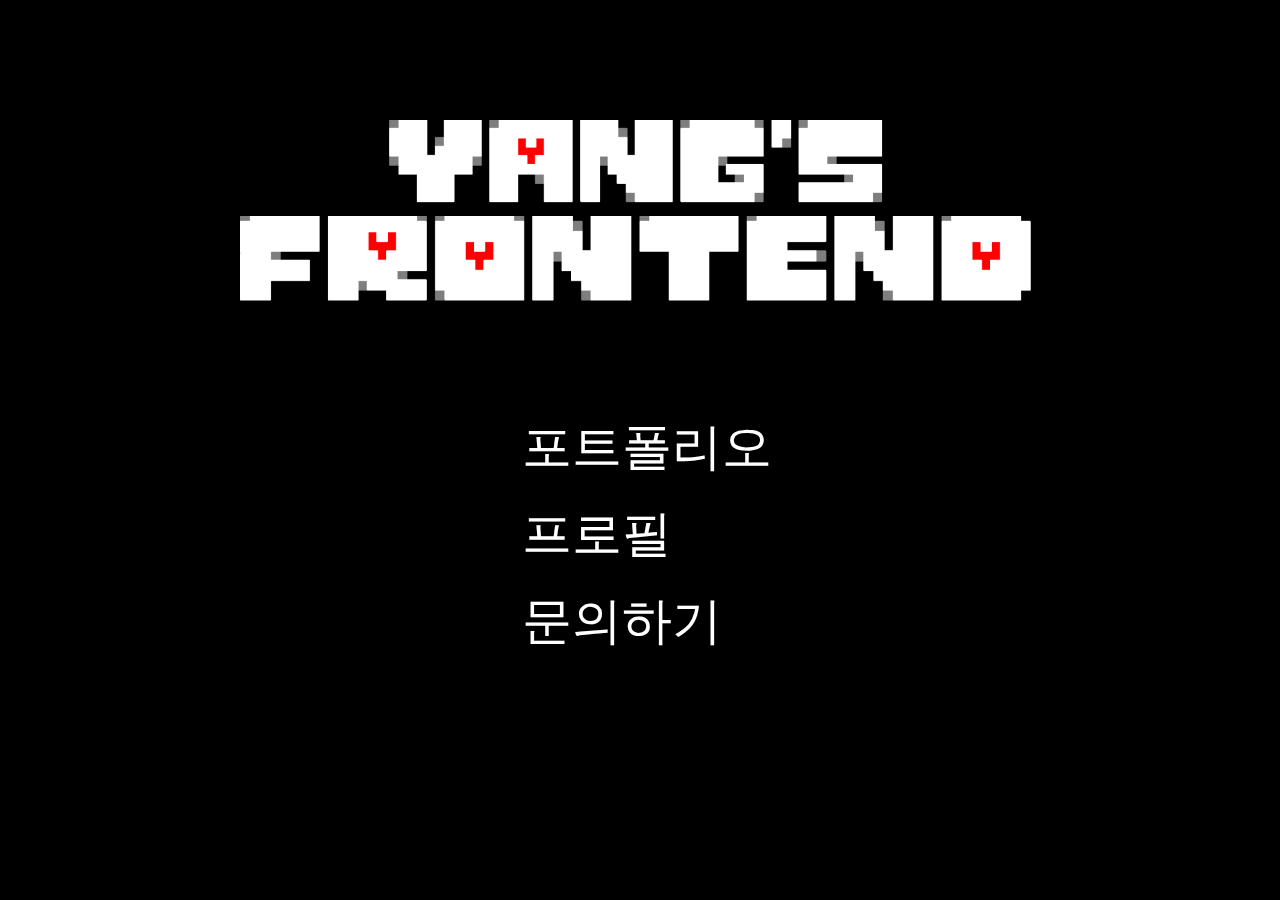
==== start.html @ f7777148 "Add files via upload" ====
<!DOCTYPE html>
<html lang="ko">
<head>
   <meta charset="UTF-8">
   <meta name="viewport" content="width=device-width, initial-scale=1.0">
   <link rel="shortcut icon" href="img/heart.png" type="image/x-icon">
   <link rel="stylesheet" href="css/style.css">
   <link rel="stylesheet" href="https://cdnjs.cloudflare.com/ajax/libs/font-awesome/6.5.1/css/all.min.css" integrity="sha512-DTOQO9RWCH3ppGqcWaEA1BIZOC6xxalwEsw9c2QQeAIftl+Vegovlnee1c9QX4TctnWMn13TZye+giMm8e2LwA==" crossorigin="anonymous" referrerpolicy="no-referrer" />
   <title>Home</title>

</head>
<body class="start_body">
   <div id="popup1" class="overlay">
      <div class="popup">
         <p>작성하기</p>
         <a class="close" href="#">&times;</a>
         <div class="content">
            <p>이름</p>
            <input type="text" placeholder="이름을 입력해주세요..">
            <p>연락처</p>
            <input type="text" placeholder="이메일, 전화번호..">
            <p>내용</p>
            <input type="text" class="par" placeholder="">
            <a href="#" class="submit">
               <p class="button">제출하기</p>
            </a>

         </div>
      </div>
   </div>
   <img src="/img/ttt.png" alt="title" class="title">
   <div class="menu_wrap">
      <ul class="menu">
         <a href="port.html"><li><i class="fa-solid fa-caret-right"></i>&nbsp포트폴리오</li></a>
         <a href="profile.html"><li><i class="fa-solid fa-caret-right"></i>&nbsp프로필</li></a>
         <a href="#popup1"><li><i class="fa-solid fa-caret-right"></i>&nbsp문의하기</li></a>
      </ul>
   </div>
</body>
</html>
---- css/style.css ----
@font-face {
  font-family: "DeterminationMonoK2";
  src: url("../font/DeterminationMonoK2.woff2") format("woff2"), url("../font/DeterminationMonoK2.woff") format("woff");
  font-weight: 500;
  font-style: normal;
  font-display: swap;
}
@font-face {
  font-family: "DeterminationSansK2";
  src: url("../font/DeterminationSansK2.woff2") format("woff2"), url("../font/DeterminationSansK2.woff") format("woff");
  font-weight: 500;
  font-style: normal;
  font-display: swap;
}
@font-face {
  font-family: "gamtan";
  src: url("../font/GamtanRoadBatangBoldTTF.woff2") format("woff2"), url("../font/GamtanRoadBatangBoldTTF.woff") format("woff");
  font-weight: normal;
  font-style: normal;
}
* {
  margin: 0;
  padding: 0;
  box-sizing: border-box;
}

html {
  font-size: 62.5%;
}

body {
  font-family: "DeterminationMonoK2", "DeterminationSansK2", sans-serif;
}
body .overlay {
  position: fixed;
  top: 0;
  bottom: 0;
  left: 0;
  right: 0;
  background: rgba(0, 0, 0, 0.7);
  transition: opacity 500ms;
  visibility: hidden;
  opacity: 0;
}
body .overlay:target {
  visibility: visible;
  opacity: 1;
}
body .popup {
  border: 7px solid #fff;
  margin: 5rem auto;
  padding: 3rem;
  background: #000;
  width: 30%;
  position: relative;
  transition: all 5s ease-in-out;
}
body .popup p {
  margin-top: 0;
  color: #fff;
}
body .popup p:first-child {
  font-size: 5rem;
}
body .popup .close {
  position: absolute;
  top: 1rem;
  right: 3rem;
  transition: all 200ms;
  font-size: 3.5rem;
  font-weight: bold;
  text-decoration: none;
  color: #fff;
}
body .popup .close:hover {
  color: #fff500;
}
body .popup .content {
  margin-top: 2rem;
  max-height: 30%;
  overflow: auto;
}
body .popup .content p {
  margin-top: 2rem;
  font-size: 3rem;
}
body .popup .content input {
  width: 100%;
  font-size: 2rem;
  margin-top: 2rem;
  color: #fff;
  background: transparent;
  border: none;
  border-bottom: 3px solid #fff;
}
body .popup .content input:focus {
  border-bottom: 3px solid #fff500;
}
body .popup .content .par {
  height: 20rem;
}
body .popup .content .submit {
  text-align: center;
  font-size: 4rem;
}
body .popup .content .submit p:hover {
  color: #fff500;
}

a {
  text-decoration: none;
  color: inherit;
}

li {
  list-style: none;
}

img {
  max-width: 100%;
}

/* The typing effect */
@keyframes typing {
  from {
    width: 0;
  }
  to {
    width: 100%;
  }
}
html {
  background: #000;
}
html body {
  color: #fff;
}
html body .main {
  float: right;
  margin-right: 1rem;
  margin-bottom: 1rem;
  margin-top: 9rem;
}
html body .ref {
  float: right;
  margin-top: 9rem;
}
html body .intro-swiper-container {
  width: 60rem;
  height: 33.3rem;
  margin: 0 auto;
}
html body .intro-swiper-container .swiper-wrapper {
  width: 60rem;
  height: 33.3rem;
  margin: 11.5rem auto;
}
html body .intro-swiper-container .swiper-wrapper .scene-1 {
  background: url("../img/story1.png") no-repeat;
  background-size: cover;
}
html body .intro-swiper-container .swiper-wrapper .scene-1 .script {
  margin-top: 35rem;
  letter-spacing: 0.25rem;
  line-height: 5rem;
  font-size: 4rem;
}
html body .intro-swiper-container .swiper-wrapper .scene-1 .script .type {
  color: rgba(0, 0, 0, 0);
  background: linear-gradient(-90deg, #fff 5px, rgba(0, 0, 0, 0) 0) 10px 0, linear-gradient(#fff 0 0) 0 0;
  background-size: calc(var(--n) * 1ch) 200%;
  -webkit-background-clip: padding-box, text;
  background-clip: padding-box, text;
  background-repeat: no-repeat;
  animation: b 0.7s infinite steps(1), t calc(var(--n) * 0.055s) steps(var(--n)) forwards;
}
@keyframes t {
  from {
    background-size: 0 200%;
  }
}
@keyframes b {
  50% {
    background-position: 0 -100%, 0 0;
  }
}
html body .intro-swiper-container .swiper-wrapper .scene-2 {
  background: url("../img/story2.png") no-repeat;
  background-size: cover;
}
html body .intro-swiper-container .swiper-wrapper .scene-2 .script {
  margin-top: 35rem;
  letter-spacing: 0.25rem;
  line-height: 5rem;
  font-size: 4rem;
}
html body .intro-swiper-container .swiper-wrapper .scene-2 .script .type {
  color: rgba(0, 0, 0, 0);
  background: linear-gradient(-90deg, #fff 5px, rgba(0, 0, 0, 0) 0) 10px 0, linear-gradient(#fff 0 0) 0 0;
  background-size: calc(var(--n) * 1ch) 200%;
  -webkit-background-clip: padding-box, text;
  background-clip: padding-box, text;
  background-repeat: no-repeat;
  animation: b 0.7s infinite steps(1), t calc(var(--n) * 0.058s) steps(var(--n)) forwards;
  animation-delay: 4.7s;
}
@keyframes t {
  from {
    background-size: 0 200%;
  }
}
@keyframes b {
  50% {
    background-position: 0 -100%, 0 0;
  }
}
html body .intro-swiper-container .swiper-wrapper .scene-3 {
  background: url("../img/story3.png") no-repeat;
  background-size: cover;
}
html body .intro-swiper-container .swiper-wrapper .scene-3 .script {
  margin-top: 35rem;
  letter-spacing: 0.25rem;
  line-height: 5rem;
  font-size: 4rem;
}
html body .intro-swiper-container .swiper-wrapper .scene-3 .script .type {
  color: rgba(0, 0, 0, 0);
  background: linear-gradient(-90deg, #fff 5px, rgba(0, 0, 0, 0) 0) 10px 0, linear-gradient(#fff 0 0) 0 0;
  background-size: calc(var(--n) * 1ch) 200%;
  -webkit-background-clip: padding-box, text;
  background-clip: padding-box, text;
  background-repeat: no-repeat;
  animation: b 0.7s infinite steps(1), t calc(var(--n) * 0.065s) steps(var(--n)) forwards;
  animation-delay: 9.4s;
}
@keyframes t {
  from {
    background-size: 0 200%;
  }
}
@keyframes b {
  50% {
    background-position: 0 -100%, 0 0;
  }
}
html body .intro-swiper-container .swiper-wrapper .scene-4 {
  background: url("../img/story4.jpg") no-repeat;
  background-size: cover;
}
html body .intro-swiper-container .swiper-wrapper .scene-4 .script {
  margin-top: 35rem;
  letter-spacing: 0.25rem;
  line-height: 5rem;
  font-size: 4rem;
}
html body .intro-swiper-container .swiper-wrapper .scene-4 .script .type {
  color: rgba(0, 0, 0, 0);
  background: linear-gradient(-90deg, #fff 5px, rgba(0, 0, 0, 0) 0) 10px 0, linear-gradient(#fff 0 0) 0 0;
  background-size: calc(var(--n) * 1ch) 200%;
  -webkit-background-clip: padding-box, text;
  background-clip: padding-box, text;
  background-repeat: no-repeat;
  animation: b 0.7s infinite steps(1), t calc(var(--n) * 0.0826s) steps(var(--n)) forwards;
  animation-delay: 14.6s;
}
@keyframes t {
  from {
    background-size: 0 200%;
  }
}
@keyframes b {
  50% {
    background-position: 0 -100%, 0 0;
  }
}
html body .intro-swiper-container .swiper-wrapper .scene-5 {
  background: url("../img/story5.png") no-repeat;
  background-size: cover;
}
html body .intro-swiper-container .swiper-wrapper .scene-5 .script {
  margin-top: 35rem;
  letter-spacing: 0.25rem;
  line-height: 5rem;
  font-size: 4rem;
}
html body .intro-swiper-container .swiper-wrapper .scene-5 .script .type {
  color: rgba(0, 0, 0, 0);
  background: linear-gradient(-90deg, #fff 5px, rgba(0, 0, 0, 0) 0) 10px 0, linear-gradient(#fff 0 0) 0 0;
  background-size: calc(var(--n) * 1ch) 200%;
  -webkit-background-clip: padding-box, text;
  background-clip: padding-box, text;
  background-repeat: no-repeat;
  animation: b 0.7s infinite steps(1), t calc(var(--n) * 0.065s) steps(var(--n)) forwards;
  animation-delay: 19.4s;
}
@keyframes t {
  from {
    background-size: 0 200%;
  }
}
@keyframes b {
  50% {
    background-position: 0 -100%, 0 0;
  }
}
html body .intro-swiper-container .swiper-wrapper .scene-6 {
  background: url("../img/story6.png") no-repeat;
  background-size: cover;
}
html body .intro-swiper-container .swiper-wrapper .scene-6 .script {
  margin-top: 35rem;
  letter-spacing: 0.25rem;
  line-height: 5rem;
  font-size: 4rem;
}
html body .intro-swiper-container .swiper-wrapper .scene-6 .script .type {
  color: rgba(0, 0, 0, 0);
  background: linear-gradient(-90deg, #fff 5px, rgba(0, 0, 0, 0) 0) 10px 0, linear-gradient(#fff 0 0) 0 0;
  background-size: calc(var(--n) * 1ch) 200%;
  -webkit-background-clip: padding-box, text;
  background-clip: padding-box, text;
  background-repeat: no-repeat;
  animation: b 0.7s infinite steps(1), t calc(var(--n) * 0.058s) steps(var(--n)) forwards;
  animation-delay: 24.3s;
}
@keyframes t {
  from {
    background-size: 0 200%;
  }
}
@keyframes b {
  50% {
    background-position: 0 -100%, 0 0;
  }
}

.start_body {
  width: 80rem;
  margin: 0 auto;
}
.start_body img {
  margin: 12rem 0 10rem;
}
.start_body .menu_wrap {
  display: flex;
  justify-content: center;
}
.start_body .menu_wrap .menu {
  width: fit-content;
  margin: 0 auto;
}
.start_body .menu_wrap .menu a li {
  margin-bottom: 2rem;
  font-size: 5rem;
}
.start_body .menu_wrap .menu a li i {
  color: #fff500;
  visibility: hidden;
}
.start_body .menu_wrap .menu a:hover li {
  color: #fff500;
}
.start_body .menu_wrap .menu a:hover li i {
  visibility: visible;
}

.bg {
  background: url("../img/worldmap.png") no-repeat 100%;
  width: 361rem;
  height: 102.4rem;
  overflow-x: scroll;
  overflow-y: scroll;
  scrollbar-width: none; /* Firefox */
}
.bg ::-webkit-scrollbar {
  display: none; /* Chrome, Safari, Opera */
}
.bg .black {
  position: relative;
  width: inherit;
  height: inherit;
  background: rgba(0, 0, 0, 0.5);
  -ms-overflow-style: none; /* IE, Edge */
}
.bg .black .mainw {
  position: absolute;
  top: 12rem;
  left: 3rem;
}
.bg .black .title {
  position: absolute;
  top: 11rem;
  left: 11rem;
}
.bg .black .title p {
  font-size: 5rem;
}
.bg .black .work1 {
  position: absolute;
  top: 35rem;
  left: 62rem;
  position: relative;
  background: url("../img/bubble.png");
  width: 39rem;
  height: 31rem;
}
.bg .black .work1 a {
  position: relative;
  position: absolute;
  top: 3rem;
  left: 4.7rem;
}
.bg .black .work1 a:hover img:nth-child(2) {
  visibility: visible;
}
.bg .black .work1 a:hover p {
  visibility: visible;
}
.bg .black .work1 a img:first-child {
  width: 30rem;
  height: 18rem;
  filter: brightness(1);
  transition: 0.3s;
}
.bg .black .work1 a img:first-child:hover {
  filter: brightness(0.3);
}
.bg .black .work1 a img:nth-child(2) {
  transition: 0.1s;
  visibility: hidden;
  width: 10rem;
  position: absolute;
  top: 3rem;
  left: 10.5rem;
}
.bg .black .work1 a p {
  transition: 0.1s;
  visibility: hidden;
  letter-spacing: 0.1rem;
  font-size: 2rem;
  position: absolute;
  top: 12.5rem;
  left: 10.5rem;
}
.bg .black .work2 {
  position: absolute;
  top: -17rem;
  left: 147rem;
  position: relative;
  background: url("../img/bubble.png");
  width: 39rem;
  height: 31rem;
}
.bg .black .work2 a {
  position: absolute;
  top: 3rem;
  left: 4.7rem;
}
.bg .black .work2 a:hover img:nth-child(2) {
  visibility: visible;
}
.bg .black .work2 a:hover p {
  visibility: visible;
}
.bg .black .work2 a img:first-child {
  width: 30rem;
  height: 18rem;
  filter: brightness(1);
  transition: 0.3s;
}
.bg .black .work2 a img:first-child:hover {
  filter: brightness(0.3);
}
.bg .black .work2 a img:nth-child(2) {
  transition: 0.1s;
  visibility: hidden;
  width: 10rem;
  position: absolute;
  top: 3rem;
  left: 10.5rem;
}
.bg .black .work2 a p {
  transition: 0.1s;
  visibility: hidden;
  letter-spacing: 0.1rem;
  font-size: 2rem;
  position: absolute;
  top: 12.5rem;
  left: 10.5rem;
}
.bg .work3 {
  position: absolute;
  top: -2rem;
  left: 125rem;
  position: relative;
  background: url("../img/bubble.png");
  width: 39rem;
  height: 31rem;
}
.bg .work3 a {
  position: absolute;
  top: 3rem;
  left: 4.7rem;
}
.bg .work3 a:hover img:nth-child(2) {
  visibility: visible;
}
.bg .work3 a:hover p {
  visibility: visible;
}
.bg .work3 a img:first-child {
  width: 30rem;
  height: 18rem;
  filter: brightness(1);
  transition: 0.3s;
}
.bg .work3 a img:first-child:hover {
  filter: brightness(0.3);
}
.bg .work3 a img:nth-child(2) {
  transition: 0.1s;
  visibility: hidden;
  width: 10rem;
  position: absolute;
  top: 3rem;
  left: 10.5rem;
}
.bg .work3 a p {
  transition: 0.1s;
  visibility: hidden;
  letter-spacing: 0.1rem;
  font-size: 2rem;
  position: absolute;
  top: 12.5rem;
  left: 10.5rem;
}

.work4 {
  position: absolute;
  top: -32rem;
  left: 215rem;
  position: relative;
  background: url("../img/bubble.png");
  width: 39rem;
  height: 31rem;
}
.work4 a {
  position: absolute;
  top: 3rem;
  left: 4.7rem;
}
.work4 a:hover img:nth-child(2) {
  visibility: visible;
}
.work4 a:hover p {
  visibility: visible;
}
.work4 a img:first-child {
  width: 30rem;
  height: 18rem;
  filter: brightness(1);
  transition: 0.3s;
}
.work4 a img:first-child:hover {
  filter: brightness(0.3);
}
.work4 a img:nth-child(2) {
  transition: 0.1s;
  visibility: hidden;
  width: 10rem;
  position: absolute;
  top: 3rem;
  left: 10.5rem;
}
.work4 a p {
  transition: 0.1s;
  visibility: hidden;
  letter-spacing: 0.1rem;
  font-size: 2rem;
  position: absolute;
  top: 12.5rem;
  left: 10.5rem;
}

.work5 {
  position: absolute;
  top: -120rem;
  left: 230rem;
  position: relative;
  background: url("../img/bubble.png");
  width: 39rem;
  height: 31rem;
}
.work5 a {
  position: absolute;
  top: 3rem;
  left: 4.7rem;
}
.work5 a:hover img:nth-child(2) {
  visibility: visible;
}
.work5 a:hover p {
  visibility: visible;
}
.work5 a img:first-child {
  width: 30rem;
  height: 18rem;
  filter: brightness(1);
  transition: 0.3s;
}
.work5 a img:first-child:hover {
  filter: brightness(0.3);
}
.work5 a img:nth-child(2) {
  transition: 0.1s;
  visibility: hidden;
  width: 10rem;
  position: absolute;
  top: 3rem;
  left: 10.5rem;
}
.work5 a p {
  transition: 0.1s;
  visibility: hidden;
  letter-spacing: 0.1rem;
  font-size: 2rem;
  position: absolute;
  top: 12.5rem;
  left: 10.5rem;
}

.work6 {
  position: absolute;
  top: -127rem;
  left: 283rem;
  position: relative;
  background: url("../img/bubble.png");
  width: 39rem;
  height: 31rem;
}
.work6 a {
  position: absolute;
  top: 3rem;
  left: 4.7rem;
}
.work6 a:hover img:nth-child(2) {
  visibility: visible;
}
.work6 a:hover p {
  visibility: visible;
}
.work6 a img:first-child {
  width: 30rem;
  height: 18rem;
  filter: brightness(1);
  transition: 0.3s;
}
.work6 a img:first-child:hover {
  filter: brightness(0.3);
}
.work6 a img:nth-child(2) {
  transition: 0.1s;
  visibility: hidden;
  width: 10rem;
  position: absolute;
  top: 3rem;
  left: 10.5rem;
}
.work6 a p {
  transition: 0.1s;
  visibility: hidden;
  letter-spacing: 0.1rem;
  font-size: 2rem;
  position: absolute;
  top: 12.5rem;
  left: 10.5rem;
}

.infoBody .infomain {
  position: relative;
  width: 136.6rem;
  height: fit-content;
  background: url("../img/home.png") no-repeat;
  background-size: cover;
  margin: 0 auto;
  display: flex;
}
.infoBody .infomain .infoleft {
  width: 27.5rem;
  margin-top: 25rem;
  margin-left: 9rem;
}
.infoBody .infomain .infoleft .userinfo {
  background: #000;
  border: 7px solid #fff;
  color: #fff;
  padding: 1rem;
}
.infoBody .infomain .infoleft .userinfo .refi {
  position: absolute;
  top: 5.5rem;
  right: 27rem;
}
.infoBody .infomain .infoleft .userinfo .username {
  font-size: 5rem;
  margin-bottom: 1rem;
}
.infoBody .infomain .infoleft .userinfo .userlv {
  margin-left: 1.4rem;
  font-size: 3rem;
}
.infoBody .infomain .infoleft .userinfo .userhp {
  margin-left: 1.4rem;
  font-size: 3rem;
}
.infoBody .infomain .infoleft .userinfo .userg {
  margin-left: 1.4rem;
  font-size: 3rem;
}
.infoBody .infomain .infoleft .userwork {
  background: #000;
  border: 7px solid #fff;
  color: #fff;
  margin-top: 2rem;
  padding: 2rem 3rem;
}
.infoBody .infomain .infoleft .userwork li {
  margin-bottom: 2rem;
}
.infoBody .infomain .infoleft .userwork li a {
  font-size: 4rem;
}
.infoBody .infomain .infoleft .userwork li a:hover {
  color: #fff500;
}
.infoBody .infomain .infoleft .userwork li .active {
  color: #fff500;
}
.infoBody .infomain .infoleft .userwork li:last-child {
  margin: none;
}
.infoBody .infomain .inforight {
  margin-top: 3rem;
  margin-left: 2rem;
  background: #000;
  border: 7px solid #fff;
  color: #fff;
  width: 76rem;
  height: 95rem;
  padding-left: 2.5rem;
  padding-right: 2.5rem;
}
.infoBody .infomain .inforight h2 {
  font-size: 6rem;
  margin-bottom: 2rem;
}
.infoBody .infomain .inforight .infoinfo {
  display: flex;
}
.infoBody .infomain .inforight .infoinfo .infoinfoleft .link {
  display: flex;
  gap: 1.5rem;
}
.infoBody .infomain .inforight .infoinfo .infoinfoleft .link a {
  font-size: 5rem;
  color: #fff500;
}
.infoBody .infomain .inforight .infoinfo .infoinfoleft .link a:hover {
  text-decoration: underline;
}
.infoBody .infomain .inforight .infoinfo .infoinfoleft img {
  width: 60rem;
  height: 50rem;
}
.infoBody .infomain .inforight .infoinfo .infoinfoleft p {
  margin-top: 1rem;
  font-size: 3.3rem;
  font-family: "DeterminationSansK2";
  letter-spacing: 0.2rem;
}
.infoBody .infomain .inforight .infoinfo .infoinfoleft p:nth-child(3) {
  margin-top: 3rem;
}
.infoBody .infomain .inforight .infoinfo .infoinfoleft p:nth-child(4) {
  margin-top: 3rem;
}
.infoBody .infomain .inforight .infoinfo .infoinfoleft a {
  line-height: 12rem;
  font-size: 5rem;
  color: #fff500;
}
.infoBody .infomain .inforight .infoinfo .infoinfoleft a:hover {
  text-decoration: underline;
}
.infoBody .infomain .inforight .infoinfo .infoinforight li {
  margin-left: 3rem;
  margin-bottom: 1.5rem;
  font-size: 2rem;
  text-align: center;
}
.infoBody .infomain .inforight .infoinfo .infoinforight li img {
  margin-bottom: 0.1rem;
  height: 6rem;
}
.infoBody .infomain1 {
  width: 136.6rem;
  height: fit-content;
  background: url("../img/snowdin.png") no-repeat;
  background-size: cover;
  margin: 0 auto;
  display: flex;
}
.infoBody .infomain1 .infoleft {
  width: 27.5rem;
  margin-top: 25rem;
  margin-left: 9rem;
}
.infoBody .infomain1 .infoleft .userinfo {
  background: #000;
  border: 7px solid #fff;
  color: #fff;
  padding: 1rem;
}
.infoBody .infomain1 .infoleft .userinfo .refi {
  position: absolute;
  top: 5.5rem;
  right: 34rem;
}
.infoBody .infomain1 .infoleft .userinfo .username {
  font-size: 5rem;
  margin-bottom: 1rem;
}
.infoBody .infomain1 .infoleft .userinfo .userlv {
  margin-left: 1.4rem;
  font-size: 3rem;
}
.infoBody .infomain1 .infoleft .userinfo .userhp {
  margin-left: 1.4rem;
  font-size: 3rem;
}
.infoBody .infomain1 .infoleft .userinfo .userg {
  margin-left: 1.4rem;
  font-size: 3rem;
}
.infoBody .infomain1 .infoleft .userwork {
  background: #000;
  border: 7px solid #fff;
  color: #fff;
  margin-top: 2rem;
  padding: 2rem 3rem;
}
.infoBody .infomain1 .infoleft .userwork li {
  margin-bottom: 2rem;
}
.infoBody .infomain1 .infoleft .userwork li a {
  font-size: 4rem;
}
.infoBody .infomain1 .infoleft .userwork li a:hover {
  color: #fff500;
}
.infoBody .infomain1 .infoleft .userwork li .active {
  color: #fff500;
}
.infoBody .infomain1 .infoleft .userwork li:last-child {
  margin: none;
}
.infoBody .infomain1 .inforight {
  margin-top: 3rem;
  margin-left: 2rem;
  background: #000;
  border: 7px solid #fff;
  color: #fff;
  width: 76rem;
  height: 95rem;
  padding-left: 2.5rem;
  padding-right: 2.5rem;
}
.infoBody .infomain1 .inforight h2 {
  font-size: 6rem;
  margin-bottom: 2rem;
}
.infoBody .infomain1 .inforight .infoinfo {
  display: flex;
}
.infoBody .infomain1 .inforight .infoinfo .infoinfoleft .link {
  display: flex;
  gap: 1.5rem;
}
.infoBody .infomain1 .inforight .infoinfo .infoinfoleft .link a {
  font-size: 5rem;
  color: #fff500;
}
.infoBody .infomain1 .inforight .infoinfo .infoinfoleft .link a:hover {
  text-decoration: underline;
}
.infoBody .infomain1 .inforight .infoinfo .infoinfoleft img {
  width: 60rem;
  height: 50rem;
}
.infoBody .infomain1 .inforight .infoinfo .infoinfoleft p {
  margin-top: 1rem;
  font-size: 3.3rem;
  font-family: "DeterminationSansK2";
  letter-spacing: 0.2rem;
}
.infoBody .infomain1 .inforight .infoinfo .infoinfoleft p:nth-child(3) {
  margin-top: 3rem;
}
.infoBody .infomain1 .inforight .infoinfo .infoinfoleft p:nth-child(4) {
  margin-top: 3rem;
}
.infoBody .infomain1 .inforight .infoinfo .infoinfoleft a {
  line-height: 12rem;
  font-size: 5rem;
  color: #fff500;
}
.infoBody .infomain1 .inforight .infoinfo .infoinfoleft a:hover {
  text-decoration: underline;
}
.infoBody .infomain1 .inforight .infoinfo .infoinforight li {
  margin-left: 3rem;
  margin-bottom: 1.5rem;
  font-size: 2rem;
  text-align: center;
}
.infoBody .infomain1 .inforight .infoinfo .infoinforight li img {
  margin-bottom: 0.1rem;
  height: 6rem;
}
.infoBody .infomain2 {
  width: 136.6rem;
  height: fit-content;
  background: url("../img/hotland.png") no-repeat;
  background-size: cover;
  margin: 0 auto;
  display: flex;
}
.infoBody .infomain2 .infoleft {
  width: 27.5rem;
  margin-top: 25rem;
  margin-left: 9rem;
}
.infoBody .infomain2 .infoleft .userinfo {
  background: #000;
  border: 7px solid #fff;
  color: #fff;
  padding: 1rem;
}
.infoBody .infomain2 .infoleft .userinfo .refi {
  position: absolute;
  top: 5.5rem;
  right: 34.5rem;
}
.infoBody .infomain2 .infoleft .userinfo .username {
  font-size: 5rem;
  margin-bottom: 1rem;
}
.infoBody .infomain2 .infoleft .userinfo .userlv {
  margin-left: 1.4rem;
  font-size: 3rem;
}
.infoBody .infomain2 .infoleft .userinfo .userhp {
  margin-left: 1.4rem;
  font-size: 3rem;
}
.infoBody .infomain2 .infoleft .userinfo .userg {
  margin-left: 1.4rem;
  font-size: 3rem;
}
.infoBody .infomain2 .infoleft .userwork {
  background: #000;
  border: 7px solid #fff;
  color: #fff;
  margin-top: 2rem;
  padding: 2rem 3rem;
}
.infoBody .infomain2 .infoleft .userwork li {
  margin-bottom: 2rem;
}
.infoBody .infomain2 .infoleft .userwork li a {
  font-size: 4rem;
}
.infoBody .infomain2 .infoleft .userwork li a:hover {
  color: #fff500;
}
.infoBody .infomain2 .infoleft .userwork li .active {
  color: #fff500;
}
.infoBody .infomain2 .infoleft .userwork li:last-child {
  margin: none;
}
.infoBody .infomain2 .inforight {
  margin-top: 3rem;
  margin-left: 2rem;
  background: #000;
  border: 7px solid #fff;
  color: #fff;
  width: 76rem;
  height: 95rem;
  padding-left: 2.5rem;
  padding-right: 2.5rem;
}
.infoBody .infomain2 .inforight h2 {
  font-size: 6rem;
  margin-bottom: 2rem;
}
.infoBody .infomain2 .inforight .infoinfo {
  display: flex;
}
.infoBody .infomain2 .inforight .infoinfo .infoinfoleft .link {
  display: flex;
  gap: 1.5rem;
}
.infoBody .infomain2 .inforight .infoinfo .infoinfoleft .link a {
  font-size: 5rem;
  color: #fff500;
}
.infoBody .infomain2 .inforight .infoinfo .infoinfoleft .link a:hover {
  text-decoration: underline;
}
.infoBody .infomain2 .inforight .infoinfo .infoinfoleft img {
  width: 60rem;
  height: 50rem;
}
.infoBody .infomain2 .inforight .infoinfo .infoinfoleft p {
  margin-top: 1rem;
  font-size: 3.3rem;
  font-family: "DeterminationSansK2";
  letter-spacing: 0.2rem;
}
.infoBody .infomain2 .inforight .infoinfo .infoinfoleft p:nth-child(3) {
  margin-top: 3rem;
}
.infoBody .infomain2 .inforight .infoinfo .infoinfoleft p:nth-child(4) {
  margin-top: 3rem;
}
.infoBody .infomain2 .inforight .infoinfo .infoinfoleft a {
  line-height: 12rem;
  font-size: 5rem;
  color: #fff500;
}
.infoBody .infomain2 .inforight .infoinfo .infoinfoleft a:hover {
  text-decoration: underline;
}
.infoBody .infomain2 .inforight .infoinfo .infoinforight li {
  margin-left: 3rem;
  margin-bottom: 1.5rem;
  font-size: 2rem;
  text-align: center;
}
.infoBody .infomain2 .inforight .infoinfo .infoinforight li img {
  margin-bottom: 0.1rem;
  height: 6rem;
}
.infoBody .infomain3 {
  width: 136.6rem;
  height: fit-content;
  background: url("../img/waterfall.png") no-repeat;
  background-size: cover;
  margin: 0 auto;
  display: flex;
}
.infoBody .infomain3 .infoleft {
  width: 27.5rem;
  margin-top: 25rem;
  margin-left: 9rem;
}
.infoBody .infomain3 .infoleft .userinfo {
  background: #000;
  border: 7px solid #fff;
  color: #fff;
  padding: 1rem;
}
.infoBody .infomain3 .infoleft .userinfo .refi {
  position: absolute;
  top: 7rem;
  right: 34.5rem;
}
.infoBody .infomain3 .infoleft .userinfo .username {
  font-size: 5rem;
  margin-bottom: 1rem;
}
.infoBody .infomain3 .infoleft .userinfo .userlv {
  margin-left: 1.4rem;
  font-size: 3rem;
}
.infoBody .infomain3 .infoleft .userinfo .userhp {
  margin-left: 1.4rem;
  font-size: 3rem;
}
.infoBody .infomain3 .infoleft .userinfo .userg {
  margin-left: 1.4rem;
  font-size: 3rem;
}
.infoBody .infomain3 .infoleft .userwork {
  background: #000;
  border: 7px solid #fff;
  color: #fff;
  margin-top: 2rem;
  padding: 2rem 3rem;
}
.infoBody .infomain3 .infoleft .userwork li {
  margin-bottom: 2rem;
}
.infoBody .infomain3 .infoleft .userwork li a {
  font-size: 4rem;
}
.infoBody .infomain3 .infoleft .userwork li a:hover {
  color: #fff500;
}
.infoBody .infomain3 .infoleft .userwork li .active {
  color: #fff500;
}
.infoBody .infomain3 .infoleft .userwork li:last-child {
  margin: none;
}
.infoBody .infomain3 .inforight {
  margin-top: 3rem;
  margin-left: 2rem;
  background: #000;
  border: 7px solid #fff;
  color: #fff;
  width: 76rem;
  height: 95rem;
  padding-left: 2.5rem;
  padding-right: 2.5rem;
}
.infoBody .infomain3 .inforight h2 {
  font-size: 6rem;
  margin: 2rem 0;
}
.infoBody .infomain3 .inforight .infoinfo {
  display: flex;
}
.infoBody .infomain3 .inforight .infoinfo .infoinfoleft .link {
  display: flex;
  gap: 1.5rem;
}
.infoBody .infomain3 .inforight .infoinfo .infoinfoleft .link a {
  font-size: 5rem;
  color: #fff500;
}
.infoBody .infomain3 .inforight .infoinfo .infoinfoleft .link a:hover {
  text-decoration: underline;
}
.infoBody .infomain3 .inforight .infoinfo .infoinfoleft img {
  width: 60rem;
  height: 50rem;
}
.infoBody .infomain3 .inforight .infoinfo .infoinfoleft p {
  margin-top: 1rem;
  font-size: 3.3rem;
  font-family: "DeterminationSansK2";
  letter-spacing: 0.2rem;
}
.infoBody .infomain3 .inforight .infoinfo .infoinfoleft p:nth-child(3) {
  margin-top: 3rem;
}
.infoBody .infomain3 .inforight .infoinfo .infoinfoleft p:nth-child(4) {
  margin-top: 3rem;
}
.infoBody .infomain3 .inforight .infoinfo .infoinfoleft a {
  line-height: 12rem;
  font-size: 5rem;
  color: #fff500;
}
.infoBody .infomain3 .inforight .infoinfo .infoinfoleft a:hover {
  text-decoration: underline;
}
.infoBody .infomain3 .inforight .infoinfo .infoinforight li {
  margin-left: 3rem;
  margin-bottom: 1.5rem;
  font-size: 2rem;
  text-align: center;
}
.infoBody .infomain3 .inforight .infoinfo .infoinforight li img {
  margin-bottom: 0.1rem;
  height: 6rem;
}

.profbody main .main-top {
  width: 120rem;
  height: fit-content;
  border: 2px solid #24b63b;
  margin: 2.6rem auto;
  display: grid;
  grid-template-columns: 1fr 3fr 6fr;
}
.profbody main .main-top .a {
  color: transparent;
  border-right: 2px solid #24b63b;
  display: grid;
  grid-template-rows: 2fr 4fr 1fr;
}
.profbody main .main-top .a .ab {
  border-top: 2px solid #24b63b;
  border-bottom: 2px solid #24b63b;
}
.profbody main .main-top .b {
  color: transparent;
  border-right: 2px solid #24b63b;
  display: grid;
  grid-template-rows: 2fr 4fr 1fr;
}
.profbody main .main-top .b .ba {
  position: relative;
}
.profbody main .main-top .b .ba img {
  position: absolute;
  top: 5rem;
}
.profbody main .main-top .b .bb {
  background: url("../img/pyro.gif") no-repeat;
  background-size: cover;
  border-top: 2px solid #24b63b;
  border-bottom: 2px solid #24b63b;
}
.profbody main .main-top .c {
  color: transparent;
  display: grid;
  grid-template-columns: 4fr 4.25fr 7fr 3fr;
}
.profbody main .main-top .c .ca {
  display: grid;
  grid-template-rows: 3fr 10fr 14fr 1fr;
}
.profbody main .main-top .c .ca .cad {
  background: url("../img/bug.gif") no-repeat;
  background-size: cover;
}
.profbody main .main-top .c .ca .cab, .profbody main .main-top .c .ca .cad {
  border-top: 2px solid #24b63b;
  border-bottom: 2px solid #24b63b;
}
.profbody main .main-top .c .cb {
  border-left: 2px solid #24b63b;
  border-right: 2px solid #24b63b;
  display: grid;
  grid-template-rows: 3fr 10fr 4.5fr 21fr 1fr;
}
.profbody main .main-top .c .cb .cbb, .profbody main .main-top .c .cb .cbd {
  border-top: 2px solid #24b63b;
  border-bottom: 2px solid #24b63b;
}
.profbody main .main-top .c .cb .cbc {
  background: url("../img/glitch2.gif") no-repeat;
  background-size: cover;
}
.profbody main .main-top .c .cb .cbd {
  background: url("../img/glitch.gif") no-repeat;
  background-size: cover;
}
.profbody main .main-top .c .cc {
  display: grid;
  grid-template-rows: 3fr 10fr 4.5fr 21fr 1fr;
}
.profbody main .main-top .c .cc .ccc {
  background: url("../img/error.gif") no-repeat;
  background-size: cover;
}
.profbody main .main-top .c .cc .ccb {
  background: url("../img/404.gif") no-repeat;
  background-size: cover;
}
.profbody main .main-top .c .cc .ccb, .profbody main .main-top .c .cc .ccd {
  border-top: 2px solid #24b63b;
  border-bottom: 2px solid #24b63b;
}
.profbody main .main-top .c .cc .ccd {
  background: url("../img/glitch1.gif") no-repeat;
  background-size: cover;
}
.profbody main .main-top .c .cd {
  border-left: 2px solid #24b63b;
  display: grid;
  grid-template-rows: 3fr 10fr 4.5fr 21fr 1fr;
}
.profbody main .main-top .c .cd .cdc {
  background: url("../img/bughor.gif") no-repeat;
  background-size: cover;
}
.profbody main .main-top .c .cd .cdb, .profbody main .main-top .c .cd .cdd {
  border-top: 2px solid #24b63b;
  border-bottom: 2px solid #24b63b;
}
.profbody main .main-bot {
  width: 110rem;
  margin: 0 auto;
}
.profbody main .main-bot .textbox {
  position: relative;
  height: 32rem;
  border: 7px solid #fff;
}
.profbody main .main-bot .textbox .mainp {
  position: absolute;
  right: 2rem;
  bottom: 2rem;
}
.profbody main .main-bot .textbox .typing {
  font-size: 5.5rem;
  padding: 3.5rem 5rem;
  color: rgba(0, 0, 0, 0);
  background: linear-gradient(-90deg, #fff 5px, rgba(0, 0, 0, 0) 0) 10px 0, linear-gradient(#fff 0 0) 0 0;
  background-size: calc(var(--n) * 1ch) 200%;
  -webkit-background-clip: padding-box, text;
  background-clip: padding-box, text;
  background-repeat: no-repeat;
  animation: b 0.7s infinite steps(1), t calc(var(--n) * 0.0825s) steps(var(--n)) forwards;
}
.profbody main .main-bot .choice {
  margin-top: 2rem;
  font-family: "gamtan";
  font-size: 5rem;
}
.profbody main .main-bot .choice .select {
  display: flex;
  gap: 7rem;
  width: fit-content;
  margin: 0 auto;
}
.profbody main .main-bot .choice .select a {
  color: #ff9800;
  text-align: center;
  display: block;
  width: 20rem;
  height: 10rem;
  border: 7px solid #ff9800;
}
.profbody main .main-bot .choice .select a:first-child p {
  position: relative;
}
.profbody main .main-bot .choice .select a:first-child p span {
  position: absolute;
  left: 8rem;
  top: 2rem;
}
.profbody main .main-bot .choice .select a:first-child p img:first-child {
  display: block;
  position: absolute;
  top: 2rem;
  left: 1.5rem;
}
.profbody main .main-bot .choice .select a:first-child p img:nth-child(2) {
  display: none;
  position: absolute;
  top: 2rem;
  left: 1.5rem;
}
.profbody main .main-bot .choice .select a:first-child:hover {
  color: #fff500;
  border: 7px solid #fff500;
}
.profbody main .main-bot .choice .select a:first-child:hover p img:first-child {
  display: none;
}
.profbody main .main-bot .choice .select a:first-child:hover p img:nth-child(2) {
  display: block;
}
.profbody main .main-bot .choice a:nth-child(2) {
  font-size: 4.25rem;
}
.profbody main .main-bot .choice a:nth-child(2) p {
  position: relative;
}
.profbody main .main-bot .choice a:nth-child(2) p span {
  position: absolute;
  left: 6.75rem;
  top: 2.25rem;
}
.profbody main .main-bot .choice a:nth-child(2) p img:first-child {
  display: block;
  position: absolute;
  top: 1rem;
  left: 0.5rem;
}
.profbody main .main-bot .choice a:nth-child(2) p img:nth-child(2) {
  display: none;
  position: absolute;
  top: 1.5rem;
  left: 0.7rem;
}
.profbody main .main-bot .choice a:nth-child(2):hover {
  color: #fff500;
  border: 7px solid #fff500;
}
.profbody main .main-bot .choice a:nth-child(2):hover p img:first-child {
  display: none;
}
.profbody main .main-bot .choice a:nth-child(2):hover p img:nth-child(2) {
  display: block;
}
.profbody main .main-bot .choice a:nth-child(3) p {
  position: relative;
}
.profbody main .main-bot .choice a:nth-child(3) p span {
  position: absolute;
  left: 8rem;
  top: 2rem;
}
.profbody main .main-bot .choice a:nth-child(3) p img:first-child {
  display: block;
  position: absolute;
  top: 1.5rem;
  left: 1rem;
}
.profbody main .main-bot .choice a:nth-child(3) p img:nth-child(2) {
  display: none;
  position: absolute;
  top: 1.5rem;
  left: 1rem;
}
.profbody main .main-bot .choice a:nth-child(3):hover {
  color: #fff500;
  border: 7px solid #fff500;
}
.profbody main .main-bot .choice a:nth-child(3):hover p img:first-child {
  display: none;
}
.profbody main .main-bot .choice a:nth-child(3):hover p img:nth-child(2) {
  display: block;
}
.profbody main .main-bot .choice a:nth-child(4) p {
  position: relative;
}
.profbody main .main-bot .choice a:nth-child(4) p img:first-child {
  display: block;
  position: absolute;
  top: 1rem;
  left: 5.5rem;
}
.profbody main .main-bot .choice a:nth-child(4) p img:nth-child(2) {
  display: none;
  position: absolute;
  top: 1.75rem;
  left: 6.25rem;
}
.profbody main .main-bot .choice a:nth-child(4):hover {
  color: #fff500;
  border: 7px solid #fff500;
}
.profbody main .main-bot .choice a:nth-child(4):hover p img:first-child {
  display: none;
}
.profbody main .main-bot .choice a:nth-child(4):hover p img:nth-child(2) {
  display: block;
}

.profbody1 main .main-top {
  width: 120rem;
  height: 40rem;
  border: 2px solid #24b63b;
  margin: 2.6rem auto;
  display: grid;
  grid-template-columns: 1fr 2.8fr 2.1fr 2.45fr 2.45fr;
}
.profbody1 main .main-top .a, .profbody1 main .main-top .b, .profbody1 main .main-top .c, .profbody1 main .main-top .d, .profbody1 main .main-top .e {
  color: transparent;
  display: grid;
  grid-template-rows: 1fr 4.66fr 1fr;
}
.profbody1 main .main-top .ab, .profbody1 main .main-top .bb, .profbody1 main .main-top .cb, .profbody1 main .main-top .db, .profbody1 main .main-top .eb {
  border-top: 2px solid #24b63b;
  border-bottom: 2px solid #24b63b;
}
.profbody1 main .main-top .b, .profbody1 main .main-top .d {
  border-left: 2px solid #24b63b;
  border-right: 2px solid #24b63b;
}
.profbody1 main .main-top .bb {
  background: url("../img/mojil.gif") no-repeat;
  background-size: cover;
}
.profbody1 main .main-top .db {
  background: url("../img/mojir.gif") no-repeat;
  background-size: cover;
}
.profbody1 main .main-bot {
  width: 110rem;
  margin: 0 auto;
}
.profbody1 main .main-bot .textbox {
  height: 32rem;
  border: 7px solid #fff;
  position: relative;
}
.profbody1 main .main-bot .textbox .refp {
  position: absolute;
  right: 2rem;
  bottom: 2rem;
}
.profbody1 main .main-bot .textbox .typed {
  line-height: 6rem;
  padding: 3rem 5rem;
  font-size: 4.25rem;
}
.profbody1 main .main-bot .textbox .typed .typing {
  color: rgba(0, 0, 0, 0);
  background: linear-gradient(-90deg, #fff 5px, rgba(0, 0, 0, 0) 0) 10px 0, linear-gradient(#fff 0 0) 0 0;
  background-size: calc(var(--n) * 1ch) 200%;
  -webkit-background-clip: padding-box, text;
  background-clip: padding-box, text;
  background-repeat: no-repeat;
  animation: b 0.7s infinite steps(1), t calc(var(--n) * 0.065s) steps(var(--n)) forwards;
}
@keyframes t {
  from {
    background-size: 0 200%;
  }
}
@keyframes b {
  50% {
    background-position: 0 -100%, 0 0;
  }
}
.profbody1 main .main-bot .choice {
  margin-top: 2rem;
  font-family: "gamtan";
  font-size: 5rem;
}
.profbody1 main .main-bot .choice .select {
  display: flex;
  gap: 7rem;
  width: fit-content;
  margin: 0 auto;
}
.profbody1 main .main-bot .choice a {
  color: #ff9800;
  text-align: center;
  display: block;
  width: 20rem;
  height: 10rem;
  border: 7px solid #ff9800;
}
.profbody1 main .main-bot .choice a:first-child {
  color: #fff500;
  border: 7px solid #fff500;
}
.profbody1 main .main-bot .choice a:first-child p {
  position: relative;
}
.profbody1 main .main-bot .choice a:first-child p img {
  position: absolute;
  top: 1.5rem;
  left: 1.5rem;
}
.profbody1 main .main-bot .choice a:first-child p span {
  position: absolute;
  left: 8rem;
  top: 2rem;
}
.profbody1 main .main-bot .choice a:nth-child(2) {
  font-size: 4.25rem;
}
.profbody1 main .main-bot .choice a:nth-child(2) p {
  position: relative;
}
.profbody1 main .main-bot .choice a:nth-child(2) p span {
  position: absolute;
  left: 6.75rem;
  top: 2.25rem;
}
.profbody1 main .main-bot .choice a:nth-child(2) p img:first-child {
  display: block;
  position: absolute;
  top: 1rem;
  left: 0.5rem;
}
.profbody1 main .main-bot .choice a:nth-child(2) p img:nth-child(2) {
  display: none;
  position: absolute;
  top: 1.5rem;
  left: 0.7rem;
}
.profbody1 main .main-bot .choice a:nth-child(2):hover {
  color: #fff500;
  border: 7px solid #fff500;
}
.profbody1 main .main-bot .choice a:nth-child(2):hover p img:first-child {
  display: none;
}
.profbody1 main .main-bot .choice a:nth-child(2):hover p img:nth-child(2) {
  display: block;
}
.profbody1 main .main-bot .choice a:nth-child(3) p {
  position: relative;
}
.profbody1 main .main-bot .choice a:nth-child(3) p span {
  position: absolute;
  left: 8rem;
  top: 2rem;
}
.profbody1 main .main-bot .choice a:nth-child(3) p img:first-child {
  display: block;
  position: absolute;
  top: 1.5rem;
  left: 1rem;
}
.profbody1 main .main-bot .choice a:nth-child(3) p img:nth-child(2) {
  display: none;
  position: absolute;
  top: 1.5rem;
  left: 1rem;
}
.profbody1 main .main-bot .choice a:nth-child(3):hover {
  color: #fff500;
  border: 7px solid #fff500;
}
.profbody1 main .main-bot .choice a:nth-child(3):hover p img:first-child {
  display: none;
}
.profbody1 main .main-bot .choice a:nth-child(3):hover p img:nth-child(2) {
  display: block;
}
.profbody1 main .main-bot .choice a:nth-child(4) p {
  position: relative;
}
.profbody1 main .main-bot .choice a:nth-child(4) p img:first-child {
  display: block;
  position: absolute;
  top: 1rem;
  left: 5.5rem;
}
.profbody1 main .main-bot .choice a:nth-child(4) p img:nth-child(2) {
  display: none;
  position: absolute;
  top: 1.75rem;
  left: 6.25rem;
}
.profbody1 main .main-bot .choice a:nth-child(4):hover {
  color: #fff500;
  border: 7px solid #fff500;
}
.profbody1 main .main-bot .choice a:nth-child(4):hover p img:first-child {
  display: none;
}
.profbody1 main .main-bot .choice a:nth-child(4):hover p img:nth-child(2) {
  display: block;
}

.profbody2 main .main-top {
  width: 120rem;
  height: 40rem;
  border: 2px solid #24b63b;
  margin: 2.6rem auto;
  display: grid;
  grid-template-columns: 1fr 10.5fr 6.5fr 12.3fr 4fr;
}
.profbody2 main .main-top .a, .profbody2 main .main-top .b, .profbody2 main .main-top .c {
  color: transparent;
  display: grid;
  grid-template-rows: 1fr 2fr;
}
.profbody2 main .main-top .b, .profbody2 main .main-top .d {
  border-left: 2px solid #24b63b;
  border-right: 2px solid #24b63b;
}
.profbody2 main .main-top .d, .profbody2 main .main-top .e {
  color: transparent;
  display: grid;
  grid-template-rows: 5.15fr 1fr;
}
.profbody2 main .main-top .a .ab {
  border-top: 2px solid #24b63b;
}
.profbody2 main .main-top .b .bb {
  border-top: 2px solid #24b63b;
  background: url("../img/dizzycall.gif") no-repeat;
  background-size: cover;
}
.profbody2 main .main-top .c .cb {
  border-top: 2px solid #24b63b;
}
.profbody2 main .main-top .d .da {
  background: url("../img/lisacall.gif") no-repeat;
  background-size: cover;
}
.profbody2 main .main-top .d .db {
  border-top: 2px solid #24b63b;
}
.profbody2 main .main-top .e .eb {
  border-top: 2px solid #24b63b;
}
.profbody2 main .main-bot {
  width: 110rem;
  margin: 0 auto;
}
.profbody2 main .main-bot .textbox {
  position: relative;
  height: 32rem;
  border: 7px solid #fff;
}
.profbody2 main .main-bot .textbox .refp {
  position: absolute;
  right: 2rem;
  bottom: 2rem;
}
.profbody2 main .main-bot .textbox .typed {
  line-height: 6rem;
  padding: 3rem 5rem;
  font-size: 5.5rem;
}
.profbody2 main .main-bot .textbox .typed p:last-child {
  margin-top: 3rem;
  color: #fff500;
}
.profbody2 main .main-bot .textbox .typed p:last-child a:hover {
  text-decoration: underline;
}
.profbody2 main .main-bot .choice {
  margin-top: 2rem;
  font-family: "gamtan";
  font-size: 5rem;
}
.profbody2 main .main-bot .choice .select {
  display: flex;
  gap: 7rem;
  width: fit-content;
  margin: 0 auto;
}
.profbody2 main .main-bot .choice a {
  color: #ff9800;
  text-align: center;
  display: block;
  width: 20rem;
  height: 10rem;
  border: 7px solid #ff9800;
}
.profbody2 main .main-bot .choice a:first-child p {
  position: relative;
}
.profbody2 main .main-bot .choice a:first-child p span {
  position: absolute;
  left: 8rem;
  top: 2rem;
}
.profbody2 main .main-bot .choice a:first-child p img:first-child {
  display: block;
  position: absolute;
  top: 2rem;
  left: 1.5rem;
}
.profbody2 main .main-bot .choice a:first-child p img:nth-child(2) {
  display: none;
  position: absolute;
  top: 2rem;
  left: 1.5rem;
}
.profbody2 main .main-bot .choice a:first-child:hover {
  color: #fff500;
  border: 7px solid #fff500;
}
.profbody2 main .main-bot .choice a:first-child:hover p img:first-child {
  display: none;
}
.profbody2 main .main-bot .choice a:first-child:hover p img:nth-child(2) {
  display: block;
}
.profbody2 main .main-bot .choice a:nth-child(2) {
  color: #fff500;
  border: 7px solid #fff500;
  font-size: 4.25rem;
}
.profbody2 main .main-bot .choice a:nth-child(2) p {
  position: relative;
}
.profbody2 main .main-bot .choice a:nth-child(2) p img {
  position: absolute;
  top: 1.5rem;
  left: 0.7rem;
}
.profbody2 main .main-bot .choice a:nth-child(2) p span {
  position: absolute;
  left: 6.75rem;
  top: 2.25rem;
}
.profbody2 main .main-bot .choice a:nth-child(3) p {
  position: relative;
}
.profbody2 main .main-bot .choice a:nth-child(3) p span {
  position: absolute;
  left: 8rem;
  top: 2rem;
}
.profbody2 main .main-bot .choice a:nth-child(3) p img:first-child {
  display: block;
  position: absolute;
  top: 1.5rem;
  left: 1rem;
}
.profbody2 main .main-bot .choice a:nth-child(3) p img:nth-child(2) {
  display: none;
  position: absolute;
  top: 1.5rem;
  left: 1rem;
}
.profbody2 main .main-bot .choice a:nth-child(3):hover {
  color: #fff500;
  border: 7px solid #fff500;
}
.profbody2 main .main-bot .choice a:nth-child(3):hover p img:first-child {
  display: none;
}
.profbody2 main .main-bot .choice a:nth-child(3):hover p img:nth-child(2) {
  display: block;
}
.profbody2 main .main-bot .choice a:nth-child(4) p {
  position: relative;
}
.profbody2 main .main-bot .choice a:nth-child(4) p img:first-child {
  display: block;
  position: absolute;
  top: 1rem;
  left: 5.5rem;
}
.profbody2 main .main-bot .choice a:nth-child(4) p img:nth-child(2) {
  display: none;
  position: absolute;
  top: 1.75rem;
  left: 6.25rem;
}
.profbody2 main .main-bot .choice a:nth-child(4):hover {
  color: #fff500;
  border: 7px solid #fff500;
}
.profbody2 main .main-bot .choice a:nth-child(4):hover p img:first-child {
  display: none;
}
.profbody2 main .main-bot .choice a:nth-child(4):hover p img:nth-child(2) {
  display: block;
}

.profbody3 main .main-top {
  width: 120rem;
  height: 40rem;
  border: 2px solid #24b63b;
  margin: 2.6rem auto;
  display: grid;
  grid-template-columns: 1fr 3fr 6fr;
  color: transparent;
}
.profbody3 main .main-top .a {
  display: grid;
  grid-template-rows: 4fr 1fr;
  border-right: 2px solid #24b63b;
}
.profbody3 main .main-top .a .ab {
  border-top: 2px solid #24b63b;
}
.profbody3 main .main-top .b {
  display: grid;
  grid-template-rows: 4fr 1fr;
}
.profbody3 main .main-top .b .ba {
  background: url("../img/friskroll.gif") no-repeat;
  background-size: cover;
}
.profbody3 main .main-top .b .bb {
  border-top: 2px solid #24b63b;
}
.profbody3 main .main-top .c {
  border-left: 2px solid #24b63b;
}
.profbody3 main .main-top .c .status {
  width: 68rem;
  display: flex;
  gap: 4rem;
  margin: 3rem auto;
}
.profbody3 main .main-top .c .status .subjectl {
  display: flex;
  flex-direction: column;
  gap: 3rem;
  width: 45%;
}
.profbody3 main .main-top .c .status .subjectl .ject .sub {
  display: grid;
  grid-template-columns: 1fr 2fr 4fr;
}
.profbody3 main .main-top .c .status .subjectl .ject .sub p {
  font-size: 4rem;
  color: #fff;
}
.profbody3 main .main-top .c .status .subjectl .ject .sub p:nth-child(2) {
  margin-left: 0.5rem;
  text-align: left;
}
.profbody3 main .main-top .c .status .subjectl .ject .sub p:last-child {
  line-height: 5rem;
  font-size: 3rem;
  text-align: right;
}
.profbody3 main .main-top .c .status .subjectl .ject .bar {
  margin-top: 1rem;
  position: relative;
  width: 100%;
  height: 3rem;
  background: #727044;
}
@keyframes loading-bar {
  0% {
    width: 1%;
  }
  80% {
    width: 93%;
  }
  100% {
    width: 93%;
  }
}
.profbody3 main .main-top .c .status .subjectl .ject .bar .bar-gauge {
  position: absolute;
  top: 0;
  left: 0;
  width: 1%;
  height: 3rem;
  background: #fff500;
  animation-name: loading-bar;
  animation-duration: 1300ms;
  animation-iteration-count: 1;
  animation-timing-function: ease-out;
  animation-fill-mode: forwards;
}
.profbody3 main .main-top .c .status .subjectl .ject .bar1 {
  margin-top: 1rem;
  position: relative;
  width: 100%;
  height: 3rem;
  background: #727044;
}
@keyframes loading-bar_90 {
  0% {
    width: 1%;
  }
  80% {
    width: 90%;
  }
  100% {
    width: 90%;
  }
}
.profbody3 main .main-top .c .status .subjectl .ject .bar1 .bar-gauge {
  position: absolute;
  top: 0;
  left: 0;
  width: 1%;
  height: 3rem;
  background: #fff500;
  animation-name: loading-bar_90;
  animation-duration: 1300ms;
  animation-iteration-count: 1;
  animation-timing-function: ease-out;
  animation-fill-mode: forwards;
}
.profbody3 main .main-top .c .status .subjectl .ject .bar2 {
  margin-top: 1rem;
  position: relative;
  width: 100%;
  height: 3rem;
  background: #727044;
}
@keyframes loading-bar_50 {
  0% {
    width: 1%;
  }
  80% {
    width: 50%;
  }
  100% {
    width: 50%;
  }
}
.profbody3 main .main-top .c .status .subjectl .ject .bar2 .bar-gauge {
  position: absolute;
  top: 0;
  left: 0;
  width: 1%;
  height: 3rem;
  background: #fff500;
  animation-name: loading-bar_50;
  animation-duration: 1300ms;
  animation-iteration-count: 1;
  animation-timing-function: ease-out;
  animation-fill-mode: forwards;
}
.profbody3 main .main-top .c .status .subjectl .ject:last-child .sub p:first-child img {
  max-width: none;
}
.profbody3 main .main-top .c .status .subjectl .ject:last-child .sub p:nth-child(2) {
  font-size: 3rem;
  margin-left: 1rem;
  margin-top: 0.5rem;
}
.profbody3 main .main-top .c .status .subjectr {
  display: flex;
  flex-direction: column;
  gap: 3rem;
  width: 45%;
}
.profbody3 main .main-top .c .status .subjectr .ject .sub {
  display: grid;
  grid-template-columns: 1fr 2fr 4fr;
}
.profbody3 main .main-top .c .status .subjectr .ject .sub p {
  font-size: 4rem;
  color: #fff;
}
.profbody3 main .main-top .c .status .subjectr .ject .sub p:nth-child(2) {
  margin-left: 0.5rem;
  text-align: left;
}
.profbody3 main .main-top .c .status .subjectr .ject .sub p:last-child {
  line-height: 5rem;
  font-size: 3rem;
  text-align: right;
}
.profbody3 main .main-top .c .status .subjectr .ject .bar {
  margin-top: 1rem;
  position: relative;
  width: 100%;
  height: 3rem;
  background: #727044;
}
@keyframes loading-bar_55 {
  0% {
    width: 1%;
  }
  80% {
    width: 55%;
  }
  100% {
    width: 55%;
  }
}
.profbody3 main .main-top .c .status .subjectr .ject .bar .bar-gauge {
  position: absolute;
  top: 0;
  left: 0;
  width: 1%;
  height: 3rem;
  background: #fff500;
  animation-name: loading-bar_55;
  animation-duration: 1300ms;
  animation-iteration-count: 1;
  animation-timing-function: ease-out;
  animation-fill-mode: forwards;
}
.profbody3 main .main-top .c .status .subjectr .ject .bar1 {
  margin-top: 1rem;
  position: relative;
  width: 100%;
  height: 3rem;
  background: #727044;
}
@keyframes loading-bar_40 {
  0% {
    width: 1%;
  }
  80% {
    width: 40%;
  }
  100% {
    width: 40%;
  }
}
.profbody3 main .main-top .c .status .subjectr .ject .bar1 .bar-gauge {
  position: absolute;
  top: 0;
  left: 0;
  width: 1%;
  height: 3rem;
  background: #fff500;
  animation-name: loading-bar_40;
  animation-duration: 1300ms;
  animation-iteration-count: 1;
  animation-timing-function: ease-out;
  animation-fill-mode: forwards;
}
.profbody3 main .main-top .c .status .subjectr .ject .bar2 {
  margin-top: 1rem;
  position: relative;
  width: 100%;
  height: 3rem;
  background: #727044;
}
@keyframes loading-bar_45 {
  0% {
    width: 1%;
  }
  80% {
    width: 45%;
  }
  100% {
    width: 45%;
  }
}
.profbody3 main .main-top .c .status .subjectr .ject .bar2 .bar-gauge {
  position: absolute;
  top: 0;
  left: 0;
  width: 1%;
  height: 3rem;
  background: #fff500;
  animation-name: loading-bar_45;
  animation-duration: 1300ms;
  animation-iteration-count: 1;
  animation-timing-function: ease-out;
  animation-fill-mode: forwards;
}
.profbody3 main .main-top .c .status .subjectr .ject:last-child .sub p:first-child img {
  max-width: none;
}
.profbody3 main .main-top .c .status .subjectr .ject:last-child .sub p:nth-child(2) {
  font-size: 3rem;
  margin-left: 1rem;
  margin-top: 0.5rem;
}
.profbody3 main .main-bot {
  width: 110rem;
  margin: 0 auto;
}
.profbody3 main .main-bot .textbox {
  position: relative;
  height: 32rem;
  border: 7px solid #fff;
}
.profbody3 main .main-bot .textbox .refp {
  position: absolute;
  right: 2rem;
  bottom: 2rem;
}
.profbody3 main .main-bot .textbox .typed {
  line-height: 6rem;
  padding: 3rem 5rem;
  font-size: 4.5rem;
}
.profbody3 main .main-bot .textbox .typed .typing {
  color: rgba(0, 0, 0, 0);
  background: linear-gradient(-90deg, #fff 5px, rgba(0, 0, 0, 0) 0) 10px 0, linear-gradient(#fff 0 0) 0 0;
  background-size: calc(var(--n) * 1ch) 200%;
  -webkit-background-clip: padding-box, text;
  background-clip: padding-box, text;
  background-repeat: no-repeat;
  animation: b 0.7s infinite steps(1), t calc(var(--n) * 0.0825s) steps(var(--n)) forwards;
}
@keyframes t {
  from {
    background-size: 0 200%;
  }
}
@keyframes b {
  50% {
    background-position: 0 -100%, 0 0;
  }
}
.profbody3 main .main-bot .choice {
  margin-top: 2rem;
  font-family: "gamtan";
  font-size: 5rem;
}
.profbody3 main .main-bot .choice .select {
  display: flex;
  gap: 7rem;
  width: fit-content;
  margin: 0 auto;
}
.profbody3 main .main-bot .choice a {
  color: #ff9800;
  text-align: center;
  display: block;
  width: 20rem;
  height: 10rem;
  border: 7px solid #ff9800;
}
.profbody3 main .main-bot .choice a:first-child p {
  position: relative;
}
.profbody3 main .main-bot .choice a:first-child p span {
  position: absolute;
  left: 8rem;
  top: 2rem;
}
.profbody3 main .main-bot .choice a:first-child p img:first-child {
  display: block;
  position: absolute;
  top: 2rem;
  left: 1.5rem;
}
.profbody3 main .main-bot .choice a:first-child p img:nth-child(2) {
  display: none;
  position: absolute;
  top: 2rem;
  left: 1.5rem;
}
.profbody3 main .main-bot .choice a:first-child:hover {
  color: #fff500;
  border: 7px solid #fff500;
}
.profbody3 main .main-bot .choice a:first-child:hover p img:first-child {
  display: none;
}
.profbody3 main .main-bot .choice a:first-child:hover p img:nth-child(2) {
  display: block;
}
.profbody3 main .main-bot .choice a:nth-child(2) {
  font-size: 4.25rem;
}
.profbody3 main .main-bot .choice a:nth-child(2) p {
  position: relative;
}
.profbody3 main .main-bot .choice a:nth-child(2) p span {
  position: absolute;
  left: 6.75rem;
  top: 2.25rem;
}
.profbody3 main .main-bot .choice a:nth-child(2) p img:first-child {
  display: block;
  position: absolute;
  top: 1rem;
  left: 0.5rem;
}
.profbody3 main .main-bot .choice a:nth-child(2) p img:nth-child(2) {
  display: none;
  position: absolute;
  top: 1.5rem;
  left: 0.7rem;
}
.profbody3 main .main-bot .choice a:nth-child(2):hover {
  color: #fff500;
  border: 7px solid #fff500;
}
.profbody3 main .main-bot .choice a:nth-child(2):hover p img:first-child {
  display: none;
}
.profbody3 main .main-bot .choice a:nth-child(2):hover p img:nth-child(2) {
  display: block;
}
.profbody3 main .main-bot .choice a:nth-child(3) {
  color: #fff500;
  border: 7px solid #fff500;
}
.profbody3 main .main-bot .choice a:nth-child(3) p {
  position: relative;
}
.profbody3 main .main-bot .choice a:nth-child(3) p img {
  position: absolute;
  top: 1.5rem;
  left: 1rem;
}
.profbody3 main .main-bot .choice a:nth-child(3) p span {
  position: absolute;
  left: 8rem;
  top: 2rem;
}
.profbody3 main .main-bot .choice a:nth-child(4) p {
  position: relative;
}
.profbody3 main .main-bot .choice a:nth-child(4) p img:first-child {
  display: block;
  position: absolute;
  top: 1rem;
  left: 5.5rem;
}
.profbody3 main .main-bot .choice a:nth-child(4) p img:nth-child(2) {
  display: none;
  position: absolute;
  top: 1.75rem;
  left: 6.25rem;
}
.profbody3 main .main-bot .choice a:nth-child(4):hover {
  color: #fff500;
  border: 7px solid #fff500;
}
.profbody3 main .main-bot .choice a:nth-child(4):hover p img:first-child {
  display: none;
}
.profbody3 main .main-bot .choice a:nth-child(4):hover p img:nth-child(2) {
  display: block;
}

.profbody4 main .main-top {
  width: 120rem;
  height: 40rem;
  border: 2px solid #24b63b;
  margin: 2.6rem auto;
  display: grid;
  grid-template-columns: 3.4fr 1fr;
  color: transparent;
}
.profbody4 main .main-top .a {
  border-right: 2px solid #24b63b;
  display: grid;
  grid-template-rows: 1fr 3fr;
}
.profbody4 main .main-top .a .aa {
  background: url("../img/title1.png") no-repeat center;
}
.profbody4 main .main-top .a .ab {
  border-top: 2px solid #24b63b;
  display: grid;
  grid-template-columns: 1fr 4fr 1fr;
}
.profbody4 main .main-top .a .ab .abb {
  border-right: 2px solid #24b63b;
  border-left: 2px solid #24b63b;
}
.profbody4 main .main-top .a .ab .abb iframe {
  padding: 1rem;
}
.profbody4 main .main-top .b {
  display: grid;
  grid-template-rows: 1fr 3fr;
}
.profbody4 main .main-top .b .ba {
  display: grid;
  grid-template-columns: 1fr 1fr;
}
.profbody4 main .main-top .b .ba .baa {
  background: url("../img/dog.gif") no-repeat;
  background-size: cover;
}
.profbody4 main .main-top .b .ba .bab {
  background: url("../img/temmie.gif") no-repeat;
  background-size: cover;
}
.profbody4 main .main-top .b .bb {
  border-top: 2px solid #24b63b;
  background: url("../img/sans.gif") no-repeat center;
  background-size: cover;
}
.profbody4 main .main-bot {
  width: 110rem;
  margin: 0 auto;
}
.profbody4 main .main-bot .textbox {
  position: relative;
  height: 32rem;
  border: 7px solid #fff;
}
.profbody4 main .main-bot .textbox .refp {
  position: absolute;
  right: 2rem;
  bottom: 2rem;
}
.profbody4 main .main-bot .textbox .typed {
  line-height: 6rem;
  padding: 3rem 5rem;
  font-size: 4.5rem;
}
.profbody4 main .main-bot .textbox .typed .typing {
  color: rgba(0, 0, 0, 0);
  background: linear-gradient(-90deg, #fff 5px, rgba(0, 0, 0, 0) 0) 10px 0, linear-gradient(#fff 0 0) 0 0;
  background-size: calc(var(--n) * 1ch) 200%;
  -webkit-background-clip: padding-box, text;
  background-clip: padding-box, text;
  background-repeat: no-repeat;
  animation: b 0.7s infinite steps(1), t calc(var(--n) * 0.055s) steps(var(--n)) forwards;
}
@keyframes t {
  from {
    background-size: 0 200%;
  }
}
@keyframes b {
  50% {
    background-position: 0 -100%, 0 0;
  }
}
.profbody4 main .main-bot .choice {
  margin-top: 2rem;
  font-family: "gamtan";
  font-size: 5rem;
}
.profbody4 main .main-bot .choice .select {
  display: flex;
  gap: 7rem;
  width: fit-content;
  margin: 0 auto;
}
.profbody4 main .main-bot .choice a {
  color: #ff9800;
  text-align: center;
  display: block;
  width: 20rem;
  height: 10rem;
  border: 7px solid #ff9800;
}
.profbody4 main .main-bot .choice a:first-child p {
  position: relative;
}
.profbody4 main .main-bot .choice a:first-child p span {
  position: absolute;
  left: 8rem;
  top: 2rem;
}
.profbody4 main .main-bot .choice a:first-child p img:first-child {
  display: block;
  position: absolute;
  top: 2rem;
  left: 1.5rem;
}
.profbody4 main .main-bot .choice a:first-child p img:nth-child(2) {
  display: none;
  position: absolute;
  top: 2rem;
  left: 1.5rem;
}
.profbody4 main .main-bot .choice a:first-child:hover {
  color: #fff500;
  border: 7px solid #fff500;
}
.profbody4 main .main-bot .choice a:first-child:hover p img:first-child {
  display: none;
}
.profbody4 main .main-bot .choice a:first-child:hover p img:nth-child(2) {
  display: block;
}
.profbody4 main .main-bot .choice a:nth-child(2) {
  font-size: 4.25rem;
}
.profbody4 main .main-bot .choice a:nth-child(2) p {
  position: relative;
}
.profbody4 main .main-bot .choice a:nth-child(2) p span {
  position: absolute;
  left: 6.75rem;
  top: 2.25rem;
}
.profbody4 main .main-bot .choice a:nth-child(2) p img:first-child {
  display: block;
  position: absolute;
  top: 1rem;
  left: 0.5rem;
}
.profbody4 main .main-bot .choice a:nth-child(2) p img:nth-child(2) {
  display: none;
  position: absolute;
  top: 1.5rem;
  left: 0.7rem;
}
.profbody4 main .main-bot .choice a:nth-child(2):hover {
  color: #fff500;
  border: 7px solid #fff500;
}
.profbody4 main .main-bot .choice a:nth-child(2):hover p img:first-child {
  display: none;
}
.profbody4 main .main-bot .choice a:nth-child(2):hover p img:nth-child(2) {
  display: block;
}
.profbody4 main .main-bot .choice a:nth-child(3) p {
  position: relative;
}
.profbody4 main .main-bot .choice a:nth-child(3) p span {
  position: absolute;
  left: 8rem;
  top: 2rem;
}
.profbody4 main .main-bot .choice a:nth-child(3) p img:first-child {
  display: block;
  position: absolute;
  top: 1.5rem;
  left: 1rem;
}
.profbody4 main .main-bot .choice a:nth-child(3) p img:nth-child(2) {
  display: none;
  position: absolute;
  top: 1.5rem;
  left: 1rem;
}
.profbody4 main .main-bot .choice a:nth-child(3):hover {
  color: #fff500;
  border: 7px solid #fff500;
}
.profbody4 main .main-bot .choice a:nth-child(3):hover p img:first-child {
  display: none;
}
.profbody4 main .main-bot .choice a:nth-child(3):hover p img:nth-child(2) {
  display: block;
}
.profbody4 main .main-bot .choice a:nth-child(4) {
  color: #fff500;
  border: 7px solid #fff500;
}
.profbody4 main .main-bot .choice a:nth-child(4) p {
  position: relative;
}
.profbody4 main .main-bot .choice a:nth-child(4) p img {
  position: absolute;
  top: 1.5rem;
  left: 6.25rem;
}

/*# sourceMappingURL=style.css.map */
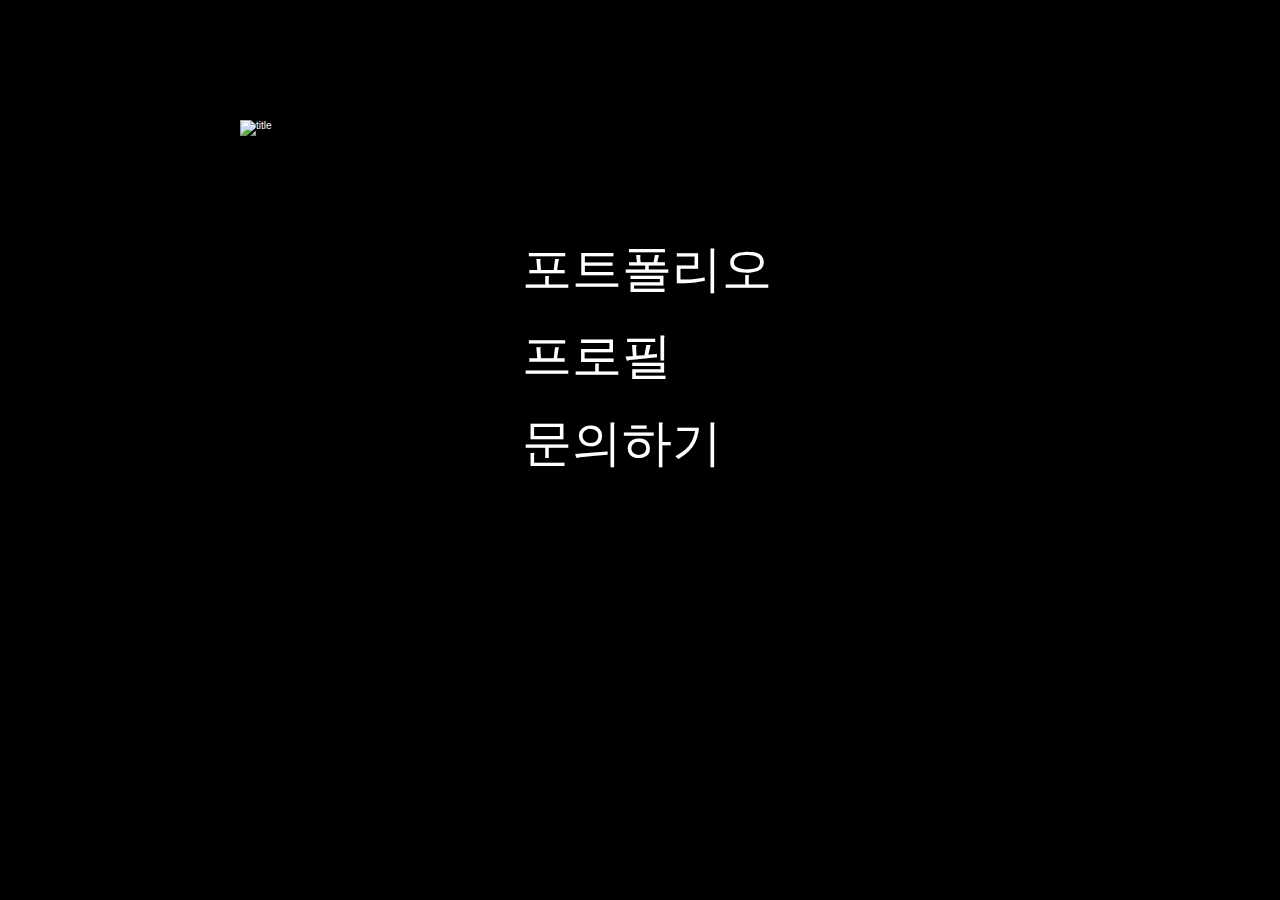
==== commit 04be9320: "Update start.html" ====
--- a/start.html
+++ b/start.html
@@ -28,7 +28,7 @@
          </div>
       </div>
    </div>
-   <img src="/img/ttt.png" alt="title" class="title">
+   <img src="ttt.png" alt="title" class="title">
    <div class="menu_wrap">
       <ul class="menu">
          <a href="port.html"><li><i class="fa-solid fa-caret-right"></i>&nbsp포트폴리오</li></a>
@@ -37,4 +37,4 @@
       </ul>
    </div>
 </body>
-</html>+</html>
